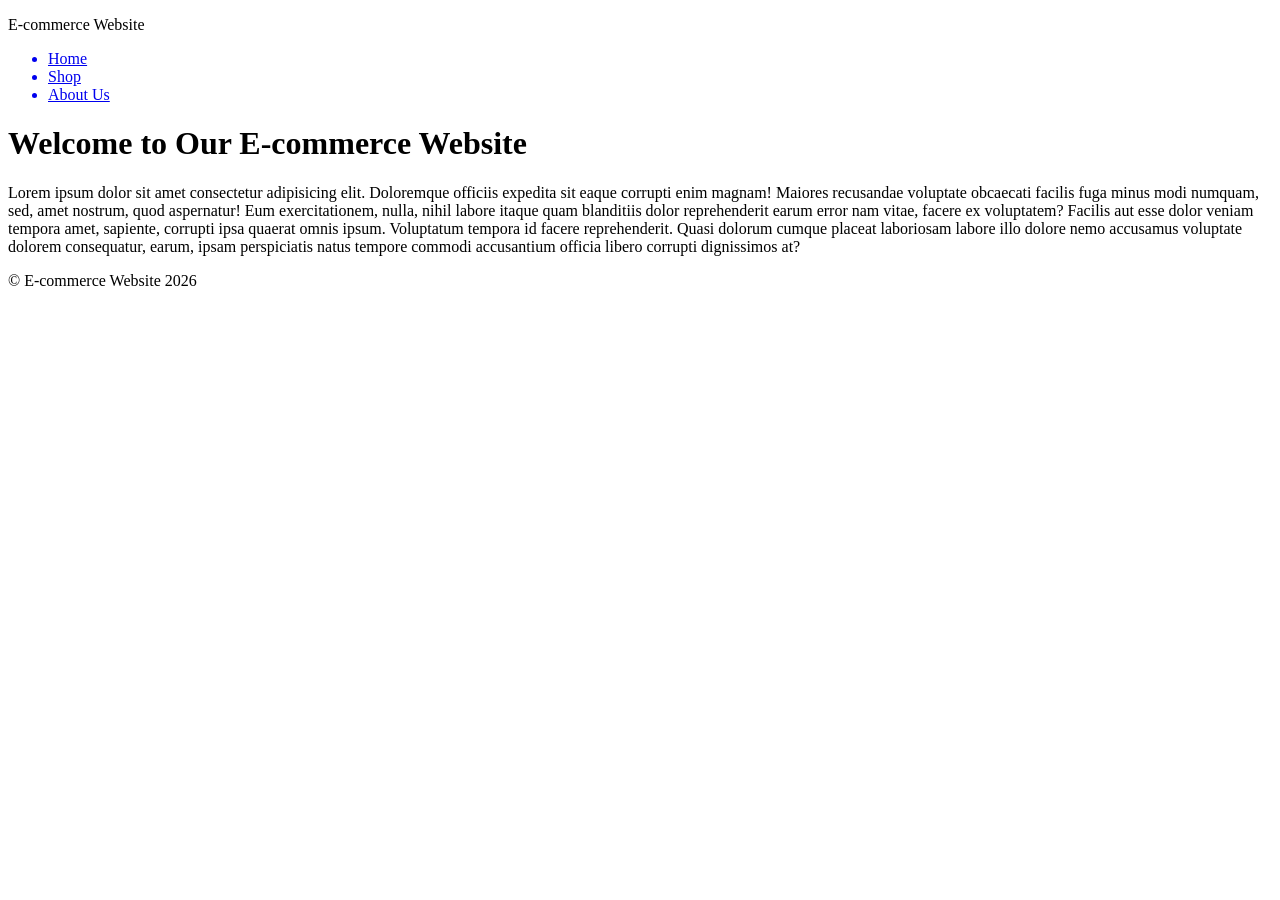
==== index.html @ f33c85d7 "Updating HTML" ====
<!doctype html>
<html lang="en">
  <head>
    <meta charset="UTF-8" />
    <meta name="viewport" content="width=device-width, initial-scale=1.0" />
    <title>E-commerce Website</title>
    <link rel="stylesheet" href="css/main.css" />
  </head>

  <body>
    <header>
      <p>E-commerce Website</p>
      <nav>
        <ul>
          <a href="#">
            <li>Home</li>
          </a>
          <a href="#">
            <li>Shop</li>
          </a>
          <a href="#">
            <li>About Us</li>
          </a>
        </ul>
      </nav>
    </header>
    <main>
      <h1>Welcome to Our E-commerce Website</h1>
      <p>
        Lorem ipsum dolor sit amet consectetur adipisicing elit. Doloremque
        officiis expedita sit eaque corrupti enim magnam! Maiores recusandae
        voluptate obcaecati facilis fuga minus modi numquam, sed, amet nostrum,
        quod aspernatur! Eum exercitationem, nulla, nihil labore itaque quam
        blanditiis dolor reprehenderit earum error nam vitae, facere ex
        voluptatem? Facilis aut esse dolor veniam tempora amet, sapiente,
        corrupti ipsa quaerat omnis ipsum. Voluptatum tempora id facere
        reprehenderit. Quasi dolorum cumque placeat laboriosam labore illo
        dolore nemo accusamus voluptate dolorem consequatur, earum, ipsam
        perspiciatis natus tempore commodi accusantium officia libero corrupti
        dignissimos at?
      </p>
    </main>
    <footer>
      <p>© E-commerce Website 2026</p>
    </footer>
  </body>
</html>
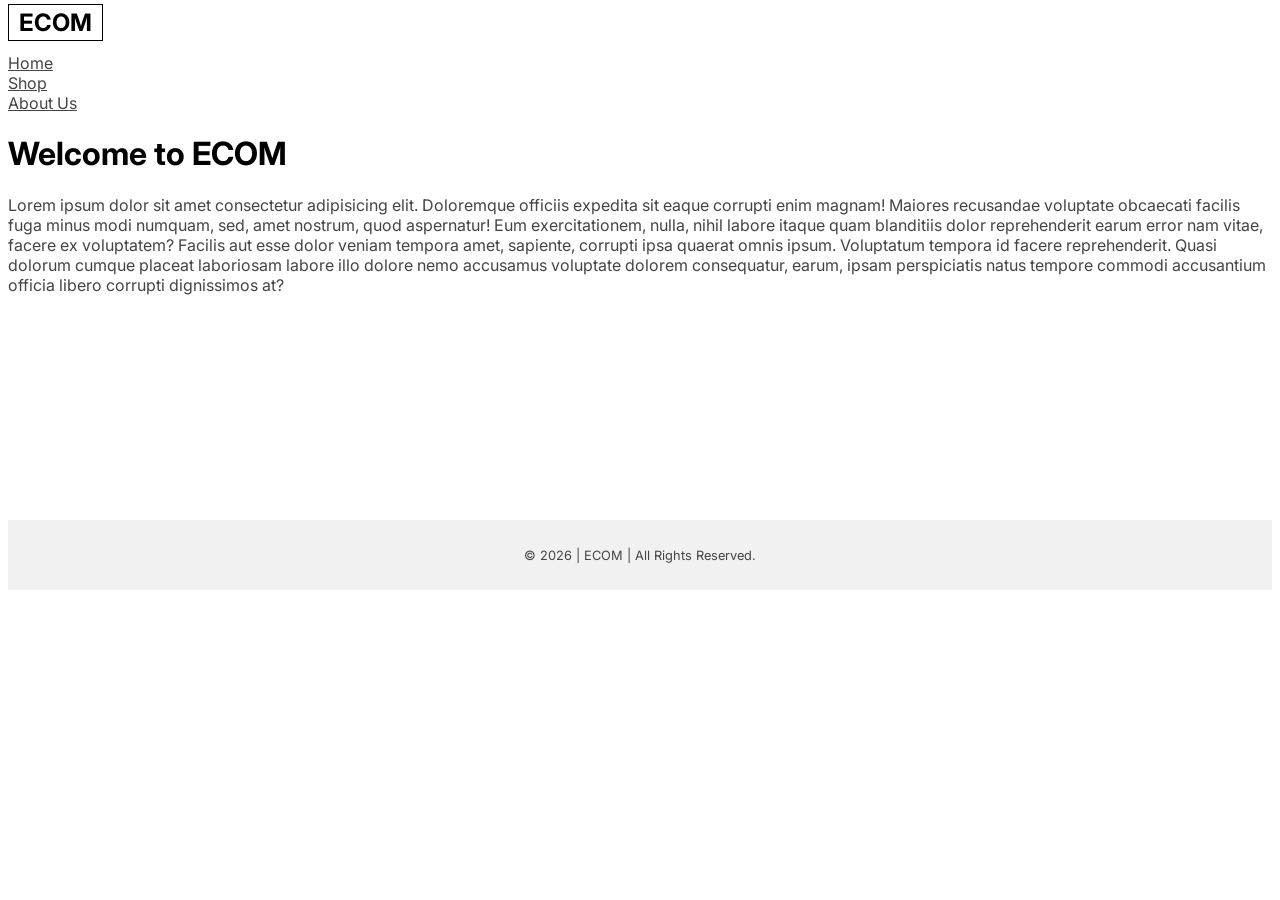
==== commit ccf6c5b4: "Updated HTML and CSS" ====
--- a/index.html
+++ b/index.html
@@ -5,11 +5,17 @@
     <meta name="viewport" content="width=device-width, initial-scale=1.0" />
     <title>E-commerce Website</title>
     <link rel="stylesheet" href="css/main.css" />
+    <link rel="preconnect" href="https://fonts.googleapis.com" />
+    <link rel="preconnect" href="https://fonts.gstatic.com" crossorigin />
+    <link
+      href="https://fonts.googleapis.com/css2?family=Inter:ital,opsz,wght@0,14..32,100..900;1,14..32,100..900&display=swap"
+      rel="stylesheet"
+    />
   </head>
 
   <body>
     <header>
-      <p>E-commerce Website</p>
+      <p id="logo">ECOM</p>
       <nav>
         <ul>
           <a href="#">
@@ -25,7 +31,7 @@
       </nav>
     </header>
     <main>
-      <h1>Welcome to Our E-commerce Website</h1>
+      <h1>Welcome to ECOM</h1>
       <p>
         Lorem ipsum dolor sit amet consectetur adipisicing elit. Doloremque
         officiis expedita sit eaque corrupti enim magnam! Maiores recusandae
@@ -41,7 +47,7 @@
       </p>
     </main>
     <footer>
-      <p>© E-commerce Website 2026</p>
+      <p id="footer">© 2026 | ECOM | All Rights Reserved.</p>
     </footer>
   </body>
 </html>
--- a/css/main.css
+++ b/css/main.css
@@ -0,0 +1,40 @@
+* {
+  font-family: "Inter", sans-serif;
+}
+
+* {
+  color: #444444;
+}
+
+/* HEADER */
+
+#logo {
+  color: #000000;
+  font-size: 1.5rem;
+  font-weight: 700;
+  border: 1px solid #000000;
+  display: inline;
+  padding: 3px 10px;
+}
+
+ul {
+  list-style: none;
+  padding-left: 0;
+}
+
+h1 {
+  color: #000000;
+}
+
+/* FOOTER */
+
+#footer {
+  font-size: 80%;
+}
+
+footer {
+  background-color: #f1f1f1;
+  padding: 15px;
+  text-align: center;
+  margin-top: 225px;
+}
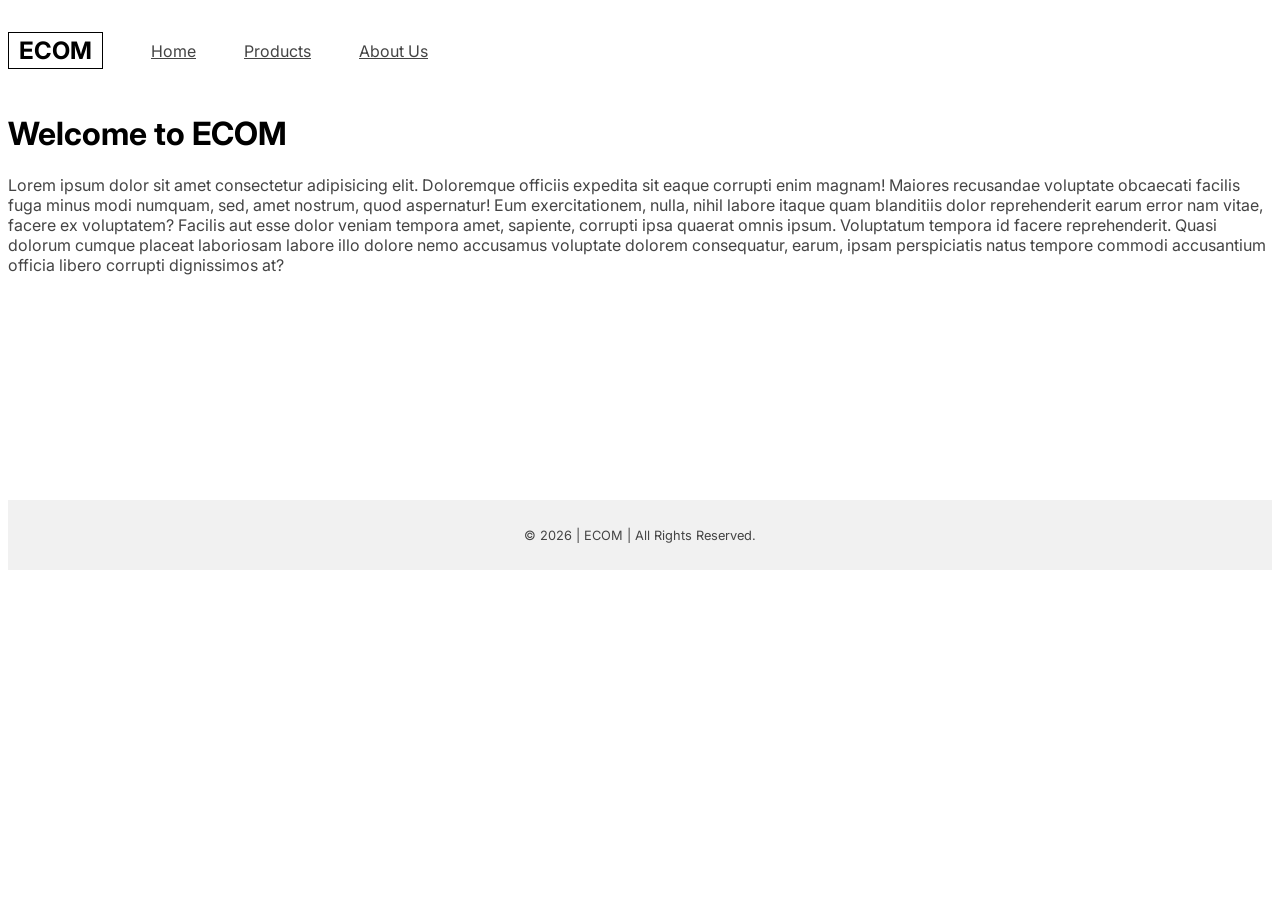
==== commit 0dda33de: "Added products and updated layout" ====
--- a/index.html
+++ b/index.html
@@ -18,13 +18,13 @@
       <p id="logo">ECOM</p>
       <nav>
         <ul>
-          <a href="#">
+          <a href="index.html">
             <li>Home</li>
           </a>
-          <a href="#">
-            <li>Shop</li>
+          <a href="products.html">
+            <li>Products</li>
           </a>
-          <a href="#">
+          <a href="about-us.html">
             <li>About Us</li>
           </a>
         </ul>
--- a/css/main.css
+++ b/css/main.css
@@ -7,6 +7,11 @@
 }
 
 /* HEADER */
+
+header {
+  display: flex;
+  align-items: center;
+}
 
 #logo {
   color: #000000;
@@ -18,12 +23,33 @@
 }
 
 ul {
+  display: flex;
   list-style: none;
   padding-left: 0;
 }
 
+li {
+  margin-left: 3rem;
+}
+
 h1 {
   color: #000000;
+}
+
+/* PRODUCTS */
+
+.product-container {
+  display: grid;
+  grid-template-areas: "img img img img";
+}
+
+figure {
+  margin-left: 0;
+  grid-area: img;
+}
+
+.product-image {
+  width: 90%;
 }
 
 /* FOOTER */
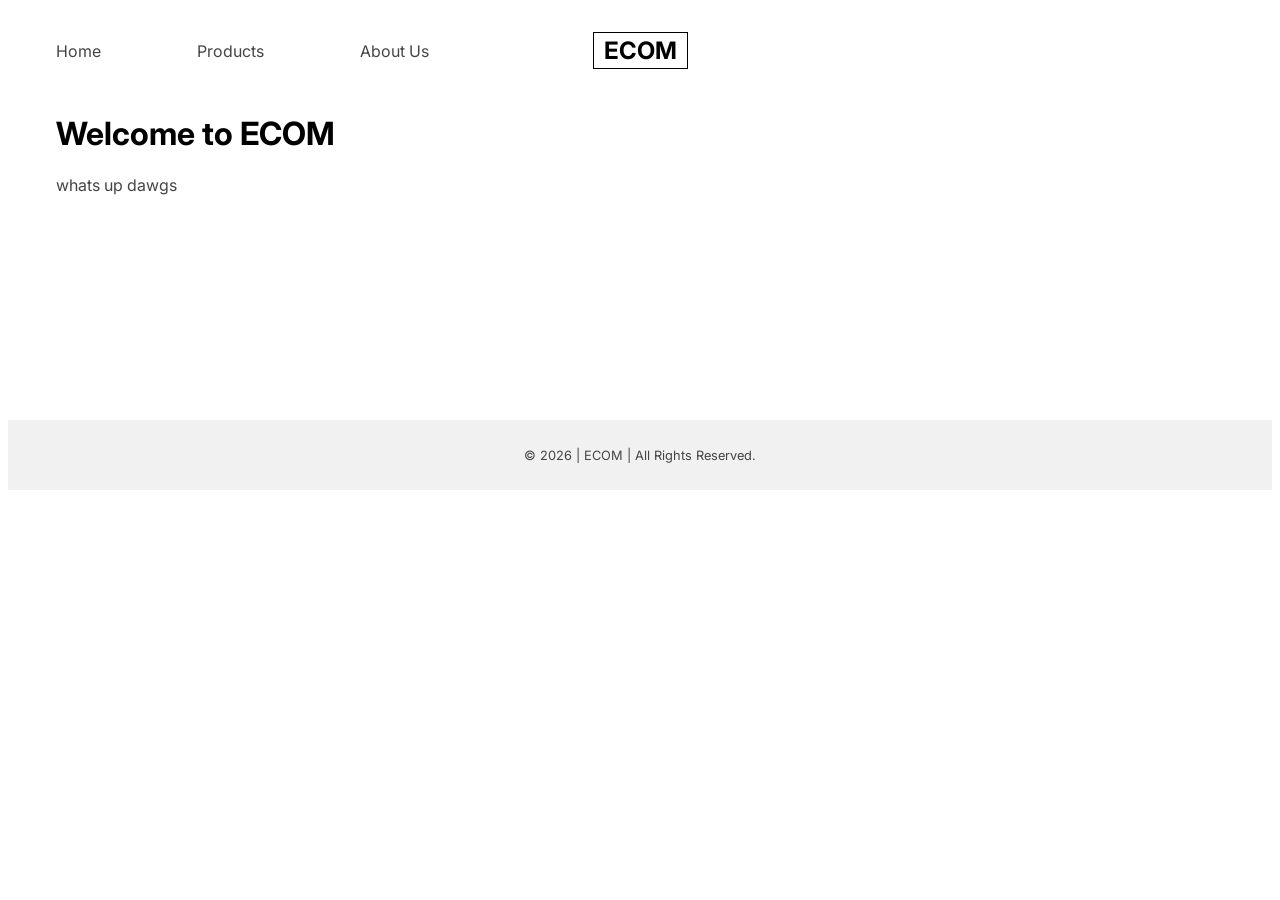
==== commit f5fac298: "Update. Added two more products." ====
--- a/index.html
+++ b/index.html
@@ -32,19 +32,7 @@
     </header>
     <main>
       <h1>Welcome to ECOM</h1>
-      <p>
-        Lorem ipsum dolor sit amet consectetur adipisicing elit. Doloremque
-        officiis expedita sit eaque corrupti enim magnam! Maiores recusandae
-        voluptate obcaecati facilis fuga minus modi numquam, sed, amet nostrum,
-        quod aspernatur! Eum exercitationem, nulla, nihil labore itaque quam
-        blanditiis dolor reprehenderit earum error nam vitae, facere ex
-        voluptatem? Facilis aut esse dolor veniam tempora amet, sapiente,
-        corrupti ipsa quaerat omnis ipsum. Voluptatum tempora id facere
-        reprehenderit. Quasi dolorum cumque placeat laboriosam labore illo
-        dolore nemo accusamus voluptate dolorem consequatur, earum, ipsam
-        perspiciatis natus tempore commodi accusantium officia libero corrupti
-        dignissimos at?
-      </p>
+      <p>whats up dawgs</p>
     </main>
     <footer>
       <p id="footer">© 2026 | ECOM | All Rights Reserved.</p>
--- a/css/main.css
+++ b/css/main.css
@@ -6,11 +6,17 @@
   color: #444444;
 }
 
+a {
+  text-decoration: none;
+}
+
 /* HEADER */
 
 header {
   display: flex;
   align-items: center;
+  justify-content: center;
+  position: relative;
 }
 
 #logo {
@@ -22,18 +28,30 @@
   padding: 3px 10px;
 }
 
+nav {
+  position: absolute;
+  left: 0;
+}
+
 ul {
   display: flex;
   list-style: none;
   padding-left: 0;
 }
 
+p {
+  margin-left: 3rem;
+  margin-right: 3rem;
+}
+
 li {
   margin-left: 3rem;
+  margin-right: 3rem;
 }
 
 h1 {
   color: #000000;
+  margin-left: 3rem;
 }
 
 /* PRODUCTS */
@@ -44,12 +62,14 @@
 }
 
 figure {
-  margin-left: 0;
   grid-area: img;
+  text-align: center;
 }
 
 .product-image {
-  width: 90%;
+  width: 235px;
+  height: 235px;
+  object-fit: cover; /* different sized images cover the entire container */
 }
 
 /* FOOTER */
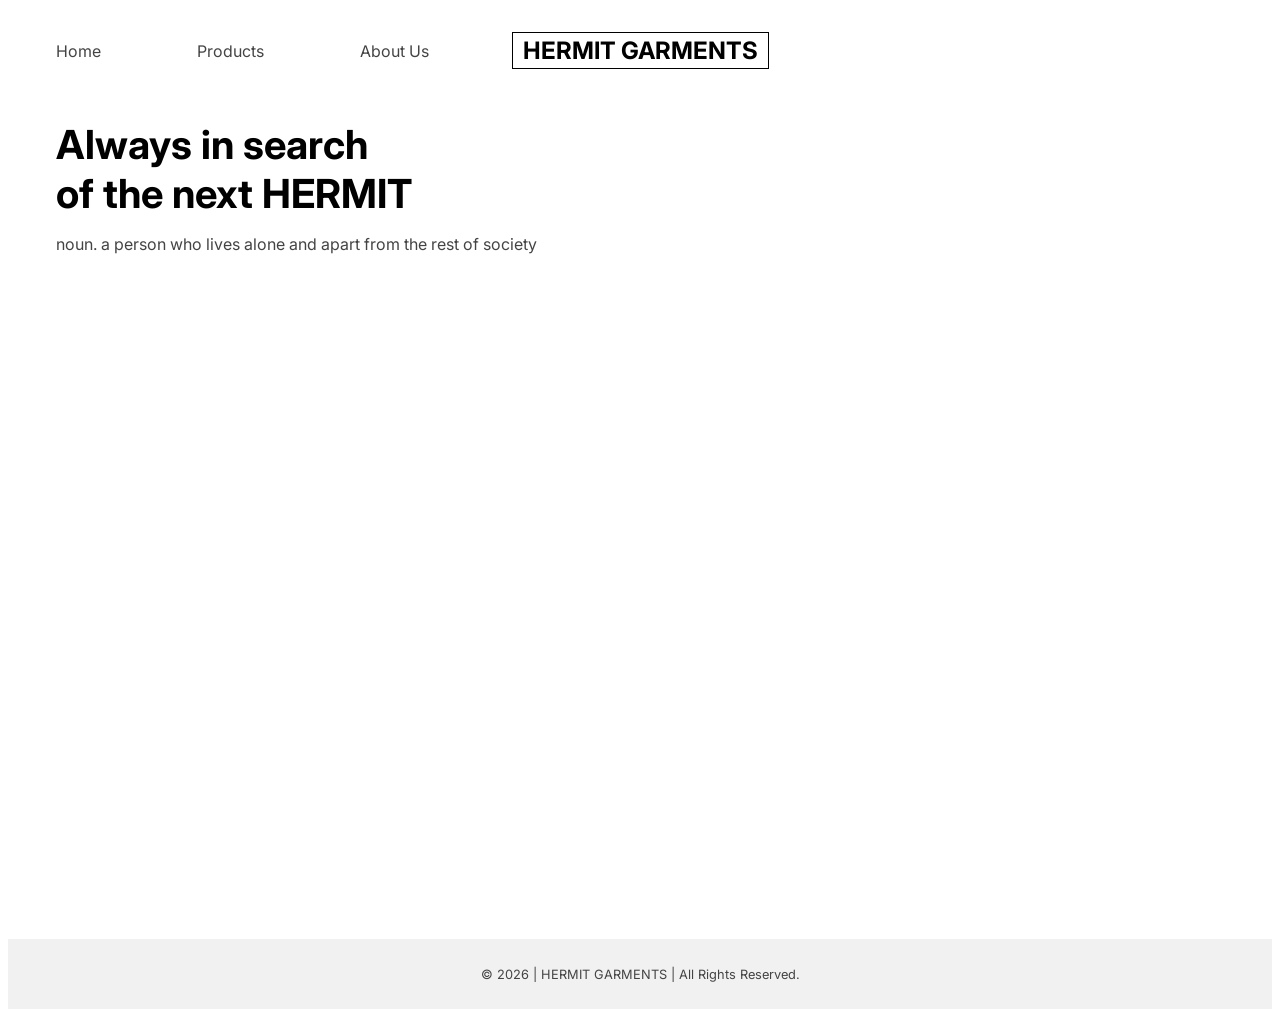
==== commit 4ced4426: "Branding Update" ====
--- a/index.html
+++ b/index.html
@@ -15,7 +15,7 @@
 
   <body>
     <header>
-      <p id="logo">ECOM</p>
+      <p id="logo">HERMIT GARMENTS</p>
       <nav>
         <ul>
           <a href="index.html">
@@ -31,11 +31,24 @@
       </nav>
     </header>
     <main>
-      <h1>Welcome to ECOM</h1>
-      <p>whats up dawgs</p>
+      <h1 id="index-heading">Always in search</h1>
+      <h1 id="index-heading2">of the next HERMIT</h1>
+      <p>noun. a person who lives alone and apart from the rest of society</p>
+      <a href="#">
+        <figure>
+          <video
+            class="video"
+            src="vid/video.mp4"
+            alt="video"
+            autoplay
+            loop
+            muted
+          ></video>
+        </figure>
+      </a>
     </main>
     <footer>
-      <p id="footer">© 2026 | ECOM | All Rights Reserved.</p>
+      <p id="footer">© 2026 | HERMIT GARMENTS | All Rights Reserved.</p>
     </footer>
   </body>
 </html>
--- a/css/main.css
+++ b/css/main.css
@@ -23,7 +23,7 @@
   color: #000000;
   font-size: 1.5rem;
   font-weight: 700;
-  border: 1px solid #000000;
+  border: 1.75px solid #000000;
   display: inline;
   padding: 3px 10px;
 }
@@ -39,11 +39,6 @@
   padding-left: 0;
 }
 
-p {
-  margin-left: 3rem;
-  margin-right: 3rem;
-}
-
 li {
   margin-left: 3rem;
   margin-right: 3rem;
@@ -52,6 +47,29 @@
 h1 {
   color: #000000;
   margin-left: 3rem;
+}
+
+/* MAIN */
+
+#index-heading {
+  margin-bottom: 0;
+  font-size: 2.5rem;
+}
+
+#index-heading2 {
+  margin-top: 0;
+  margin-bottom: 0;
+  font-size: 2.5rem;
+}
+
+p {
+  margin-left: 3rem;
+  margin-right: 3rem;
+}
+
+.video {
+  width: 75%;
+  display: flex;
 }
 
 /* PRODUCTS */
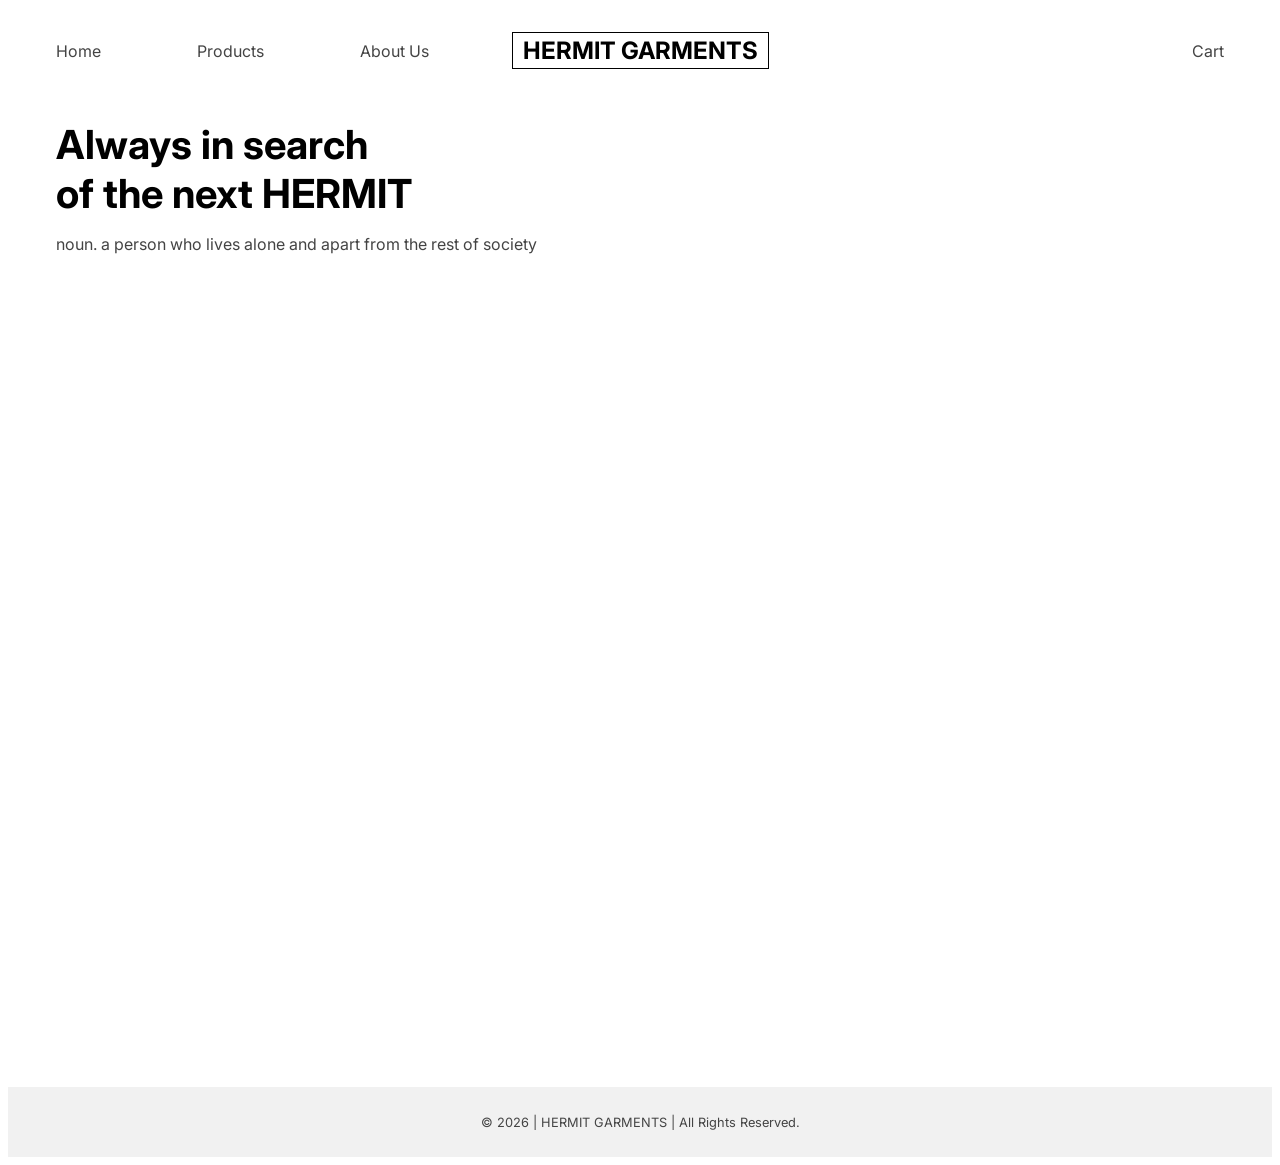
==== commit 7dbc4989: "Added a cart button in the header" ====
--- a/index.html
+++ b/index.html
@@ -29,6 +29,7 @@
           </a>
         </ul>
       </nav>
+      <a id="header-cart" href="cart.html">Cart</a>
     </header>
     <main>
       <h1 id="index-heading">Always in search</h1>
--- a/css/main.css
+++ b/css/main.css
@@ -15,8 +15,8 @@
 header {
   display: flex;
   align-items: center;
-  justify-content: center;
-  position: relative;
+  justify-content: center; /* centers the header horizontally */
+  position: relative; /* keeps the overall position adjustable */
 }
 
 #logo {
@@ -29,8 +29,8 @@
 }
 
 nav {
-  position: absolute;
-  left: 0;
+  left: 0; /* puts the navigation bar to the left of the header */
+  position: absolute; /* keeps the navigation bar to the left independently*/
 }
 
 ul {
@@ -47,6 +47,32 @@
 h1 {
   color: #000000;
   margin-left: 3rem;
+}
+
+#header-cart {
+  right: 0;
+  margin-right: 3rem;
+  position: absolute;
+}
+
+@media screen and (max-width: 1166px) {
+  header,
+  ul {
+    flex-direction: column;
+    align-items: start;
+  }
+
+  #logo {
+    margin-bottom: 0.7rem;
+  }
+
+  li {
+    margin-bottom: 0.5rem;
+  }
+
+  nav {
+    position: relative; /* removes the navigation bar's absolute position */
+  }
 }
 
 /* MAIN */
@@ -68,7 +94,7 @@
 }
 
 .video {
-  width: 75%;
+  width: 100%;
   display: flex;
 }
 
@@ -85,9 +111,95 @@
 }
 
 .product-image {
-  width: 235px;
-  height: 235px;
+  max-width: 100%;
+  max-height: 235px; /* makes all the images the same height */
   object-fit: cover; /* different sized images cover the entire container */
+}
+
+@media screen and (max-width: 1060px) {
+  .product-container {
+    grid-template-areas: "img img img";
+  }
+}
+
+@media screen and (max-width: 920px) {
+  .product-container {
+    grid-template-areas: "img img";
+  }
+}
+
+@media screen and (max-width: 550px) {
+  .product-container {
+    grid-template-areas: "img img";
+  }
+
+  h1,
+  p,
+  li {
+    margin-left: 10px;
+    margin-right: 10px;
+  }
+
+  figure {
+    margin-left: 0px;
+    margin-right: 0px;
+  }
+}
+
+/* PRODUCT PAGE */
+
+.product-page-image {
+  max-width: 75%;
+}
+
+.product-page-figure {
+  display: flex;
+  margin-left: 0px;
+  margin-right: 0px;
+}
+
+.product-page {
+  display: flex;
+  margin-left: 0px;
+  align-items: flex-start;
+}
+
+.product-page-description h1,
+.product-page-description p {
+  margin-left: 0;
+  margin-right: 3rem;
+}
+
+#add-to-cart {
+  background-color: #000000;
+  color: #ffffff;
+  border: none;
+  border-radius: 2px;
+  padding: 10px 20px;
+  cursor: pointer;
+}
+
+@media screen and (max-width: 785px) {
+  .product-page {
+    flex-direction: column;
+    align-items: center;
+  }
+
+  .product-page-description h1,
+  .product-page-description p,
+  #add-to-cart {
+    margin-top: 0px;
+    margin-left: 10px;
+    margin-right: 10px;
+  }
+
+  .product-page-figure {
+    justify-content: center;
+  }
+
+  .product-page-image {
+    max-width: 100%;
+  }
 }
 
 /* FOOTER */
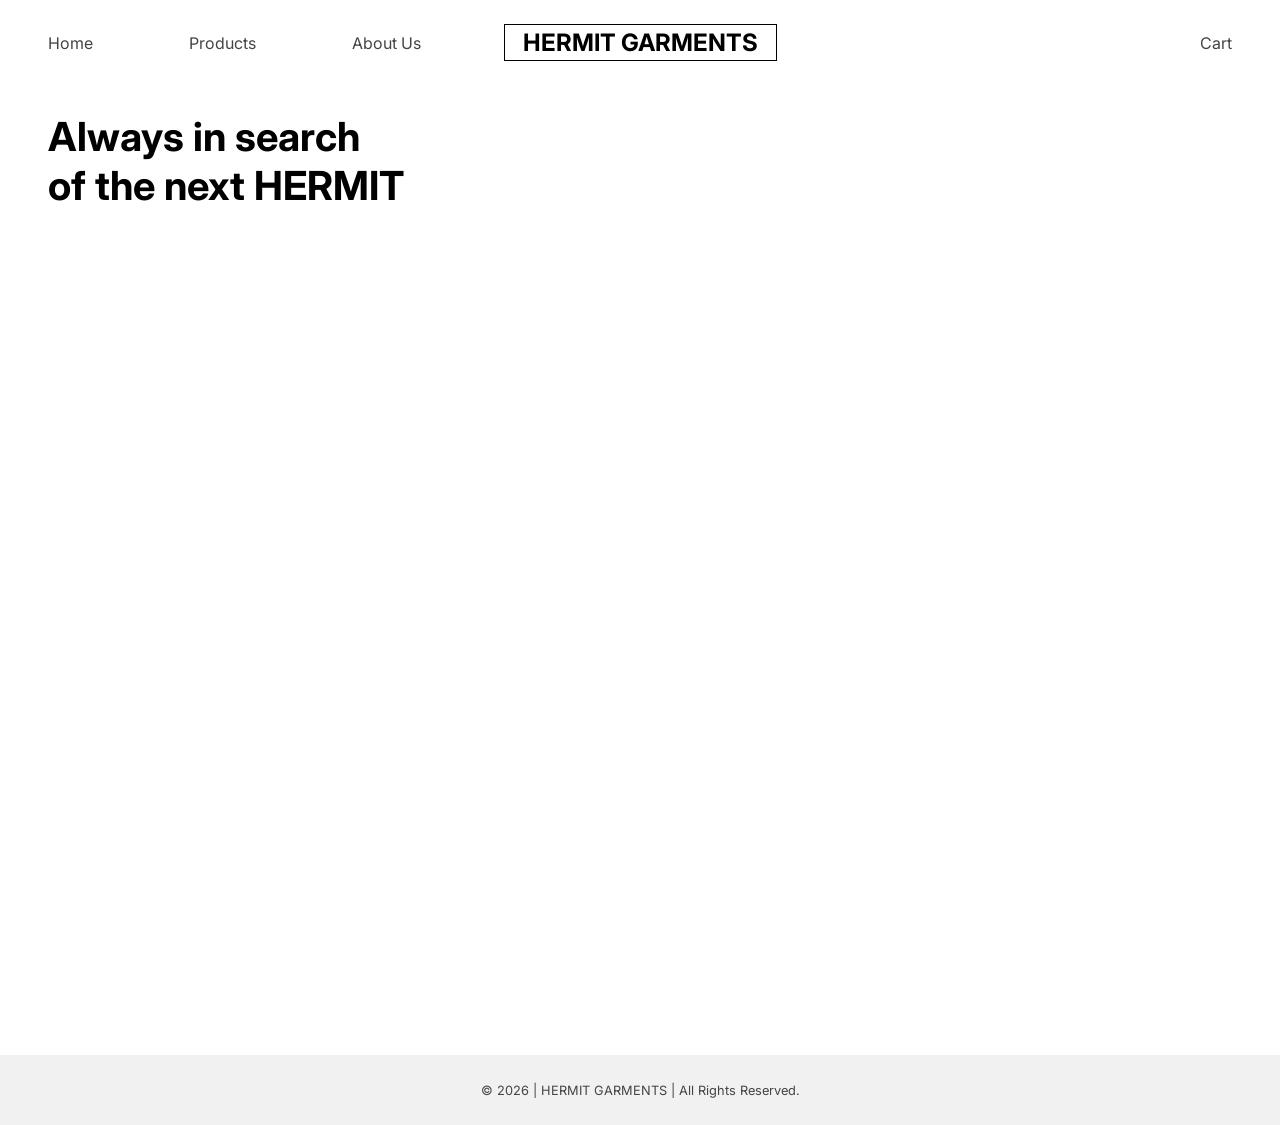
==== commit f63a371f: "Modified text" ====
--- a/index.html
+++ b/index.html
@@ -3,7 +3,7 @@
   <head>
     <meta charset="UTF-8" />
     <meta name="viewport" content="width=device-width, initial-scale=1.0" />
-    <title>E-commerce Website</title>
+    <title>HERMIT GARMENTS</title>
     <link rel="stylesheet" href="css/main.css" />
     <link rel="preconnect" href="https://fonts.googleapis.com" />
     <link rel="preconnect" href="https://fonts.gstatic.com" crossorigin />
@@ -34,7 +34,6 @@
     <main>
       <h1 id="index-heading">Always in search</h1>
       <h1 id="index-heading2">of the next HERMIT</h1>
-      <p>noun. a person who lives alone and apart from the rest of society</p>
       <a href="#">
         <figure>
           <video
--- a/css/main.css
+++ b/css/main.css
@@ -8,6 +8,10 @@
 
 a {
   text-decoration: none;
+}
+
+body {
+  margin: 0;
 }
 
 /* HEADER */
@@ -25,7 +29,7 @@
   font-weight: 700;
   border: 1.75px solid #000000;
   display: inline;
-  padding: 3px 10px;
+  padding: 3px 18px;
 }
 
 nav {
@@ -73,6 +77,25 @@
   nav {
     position: relative; /* removes the navigation bar's absolute position */
   }
+
+  #header-cart {
+    position: relative;
+    margin-left: 3rem;
+  }
+}
+
+@media screen and (max-width: 550px) {
+  #logo,
+  li,
+  p {
+    margin-left: 18px;
+    margin-right: 18px;
+  }
+
+  #header-cart {
+    position: relative;
+    margin-left: 18px;
+  }
 }
 
 /* MAIN */
@@ -95,7 +118,14 @@
 
 .video {
   width: 100%;
-  display: flex;
+}
+
+@media screen and (max-width: 550px) {
+  h1,
+  p {
+    margin-left: 18px;
+    margin-right: 18px;
+  }
 }
 
 /* PRODUCTS */
@@ -131,13 +161,6 @@
 @media screen and (max-width: 550px) {
   .product-container {
     grid-template-areas: "img img";
-  }
-
-  h1,
-  p,
-  li {
-    margin-left: 10px;
-    margin-right: 10px;
   }
 
   figure {
@@ -175,7 +198,7 @@
   color: #ffffff;
   border: none;
   border-radius: 2px;
-  padding: 10px 20px;
+  padding: 18px 20px;
   cursor: pointer;
 }
 
@@ -189,8 +212,8 @@
   .product-page-description p,
   #add-to-cart {
     margin-top: 0px;
-    margin-left: 10px;
-    margin-right: 10px;
+    margin-left: 18px;
+    margin-right: 18px;
   }
 
   .product-page-figure {
@@ -199,6 +222,72 @@
 
   .product-page-image {
     max-width: 100%;
+  }
+}
+
+/*ABOUT US */
+
+.about-us-text {
+  width: 50%;
+}
+
+#about-us-image {
+  margin-top: 1.8rem;
+  width: 40%;
+  height: 40%;
+  right: 0;
+  margin-right: 3rem;
+  margin-left: 3rem;
+}
+
+.about-us {
+  display: flex;
+  gap: 10rem;
+}
+
+@media screen and (max-width: 1060px) {
+  .about-us {
+    gap: 5rem;
+  }
+}
+
+@media screen and (max-width: 920px) {
+  .about-us {
+    display: block;
+  }
+
+  .about-us-text {
+    width: 100%;
+  }
+
+  #about-us-image {
+    width: calc(100% - 6rem);
+  }
+}
+
+@media screen and (max-width: 550px) {
+  #about-us-image {
+    width: 100%;
+    margin-left: 0px;
+    margin-right: 0px;
+  }
+}
+
+/* CART */
+
+#clear-cart {
+  background-color: #000000;
+  color: #ffffff;
+  border: none;
+  border-radius: 2px;
+  padding: 18px 20px;
+  cursor: pointer;
+  margin-left: 3rem;
+}
+
+@media screen and (max-width: 550px) {
+  #clear-cart {
+    margin-left: 18px;
   }
 }
 
